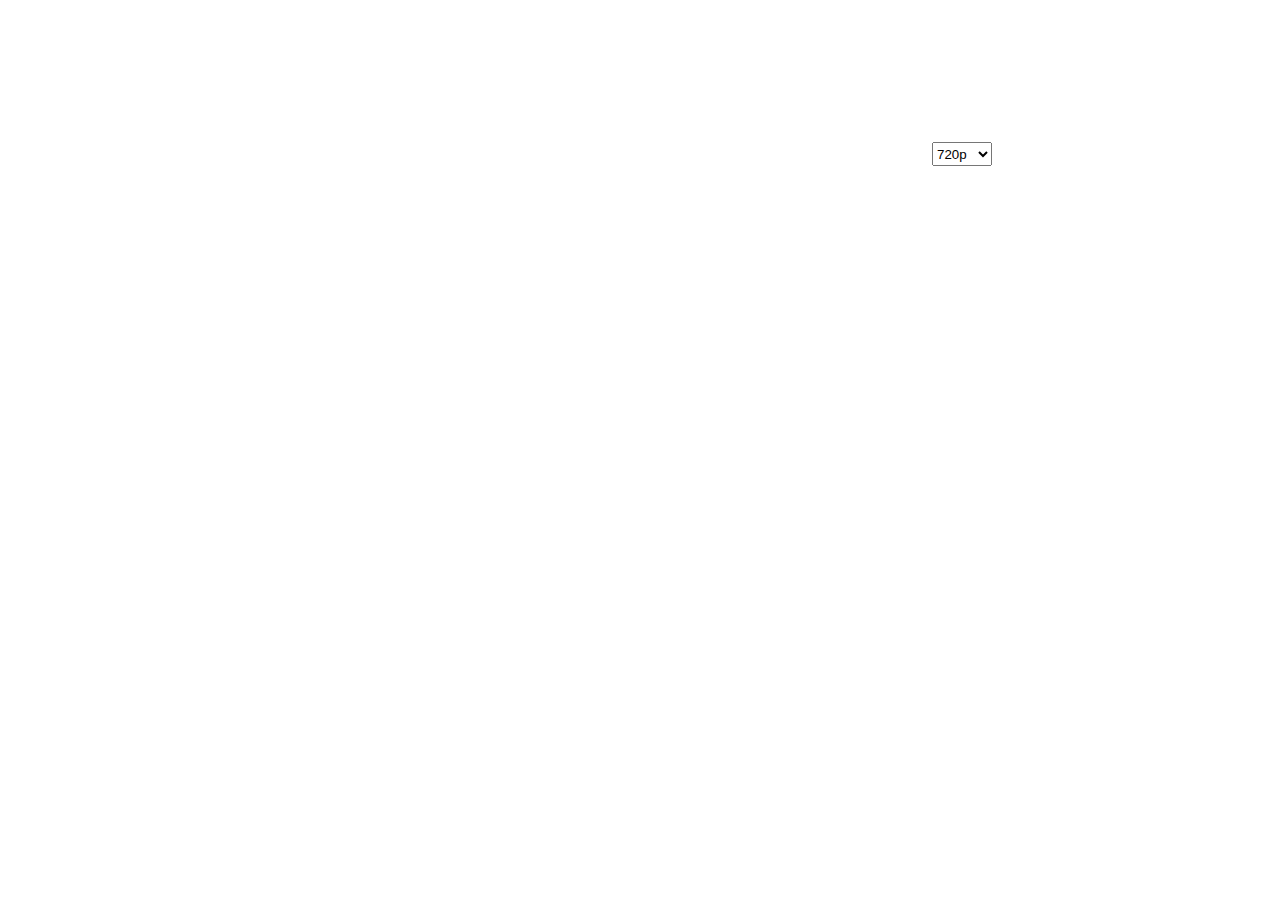
==== index.html @ 7b5d25a9 "Initial setup" ====
<!DOCTYPE html>
<html>

<head>
    <link rel="stylesheet" type="text/css" href="video-player.css">
    <link href="https://fonts.googleapis.com/icon?family=Material+Icons" rel="stylesheet">
</head>

<body>
    <div id="videoContainer" class="video-container">
        <video id="video" preload="metadata" poster="video/poster.jpg">
            <source src="video/720.mp4" type="video/mp4">
            <source src="video/720.webm" type="video/webm">
        </video>
        <div id="video-controls" class="controls">
            <i id="playpause" class="video-control-button material-icons">play_arrow</i>
            <i id="stop" class="video-control-button material-icons">stop</i>
            <div class="progress-wrapper">
                <progress id="progress" class="progress-bar" value="0" min="0"></progress>
            </div>
            <i id="mute" class="video-control-button material-icons">volume_mute</i>
            <i id="voldec" class="video-control-button material-icons">volume_down</i>
            <i id="volinc" class="video-control-button material-icons">volume_up</i>
            <select id="quality" class="video-control-dropdown">
                <option value="1080">1080p</option>
                <option value="720" selected>720p</option>
                <option value="360">360p</option>
            </select>
            <i id="fs" class="video-control-button material-icons">fullscreen</i>
        </div>

    <script src="video-player.js"></script>
</body>

</html>
---- video-player.css ----
.video-container {
    position: relative;
    max-width: 1024px;
    max-width: 64rem;
    width: 100%;
    height: auto;
    margin: 20px 0 0;
    margin: 1.25rem 0 0;
}

video {
    width: 100%;
    height: auto;
}

.controls {
    display: flex;
    list-style-type: none;
    overflow: hidden;
    background: transparent;
    position: absolute;
    bottom: 0;
    left: 0;
    right: 0;
    padding: 4px;
}

.controls .progress-wrapper {
    width: 100%;
    flex-grow: 1;
    padding: 5px 0;
}

.controls .progress-bar {
    cursor: pointer;
}

.controls .progress-bar::-webkit-progress-bar {
    background: #ffffff20;
}

.controls .progress-bar::-webkit-progress-value {
    background: #ffffff;
}

.controls .video-control-button {
    color: #ffffff;
    cursor: pointer;
    flex-grow: 0;
}

.controls progress {
    display: block;
    width: 100%;
    height: 6px;
    border: none;
    overflow: hidden;
    -moz-border-radius: 5px;
    -webkit-border-radius: 5px;
    border-radius: 5px;
    -webkit-appearance: none;
    appearance: none;
}

.controls * {
    margin: 4px;
}

html:-ms-fullscreen {
    width: 100%;
}

:-webkit-full-screen {
    background-color: transparent;
}

/* hide controls on fullscreen with WebKit */
.video-container[data-fullscreen=true] video::-webkit-media-controls {
    display: none !important;
}

.video-container[data-fullscreen=true] {
    max-width: 100%;
    width: 100%;
    margin: 0;
    padding: 0;
}

.video-container[data-fullscreen=true] video {
    height: auto;
}

.video-container[data-fullscreen=true] .controls {
    position: absolute;
    width: 100%;
    z-index: 2147483647;
}
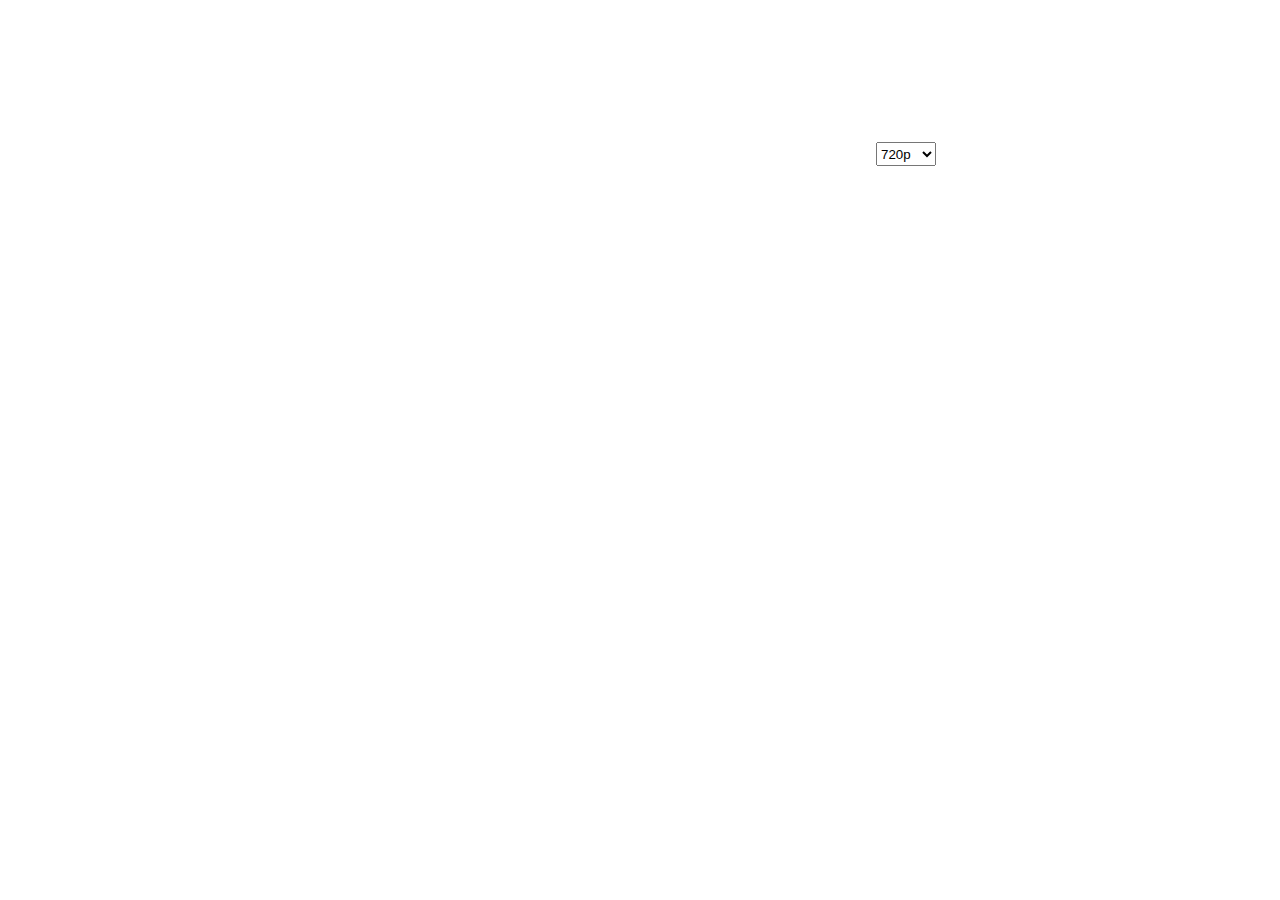
==== commit 0439bb4e: "Adds displaying of closed captions / subtitles" ====
--- a/index.html
+++ b/index.html
@@ -11,7 +11,11 @@
         <video id="video" preload="metadata" poster="video/poster.jpg">
             <source src="video/720.mp4" type="video/mp4">
             <source src="video/720.webm" type="video/webm">
+            <track label="subtitles" kind="subtitles" srclang="en" src="video/captions.vtt" default>
         </video>
+        <div class="cues-container">
+            <div id="video-cues" class="hidden"></div>
+        </div>
         <div id="video-controls" class="controls">
             <i id="playpause" class="video-control-button material-icons">play_arrow</i>
             <i id="stop" class="video-control-button material-icons">stop</i>
@@ -26,6 +30,7 @@
                 <option value="720" selected>720p</option>
                 <option value="360">360p</option>
             </select>
+            <i id="captions" class="video-control-button material-icons">closed_captions</i>
             <i id="fs" class="video-control-button material-icons">fullscreen</i>
         </div>
 
--- a/video-player.css
+++ b/video-player.css
@@ -11,6 +11,24 @@
 video {
     width: 100%;
     height: auto;
+}
+
+.cues-container {
+    display: flex;
+    position: absolute;
+    top: 48px;
+    bottom: 48px;
+    left: 32px;
+    right: 32px;
+    align-items: flex-end;
+    justify-content: center;
+}
+
+.cues-container > div {
+    color:white;
+    background-color: #00000094;
+    padding: 4px 8px;
+    border-radius: 4px;
 }
 
 .controls {
@@ -94,4 +112,8 @@
     position: absolute;
     width: 100%;
     z-index: 2147483647;
+}
+
+.hidden {
+    display: none;
 }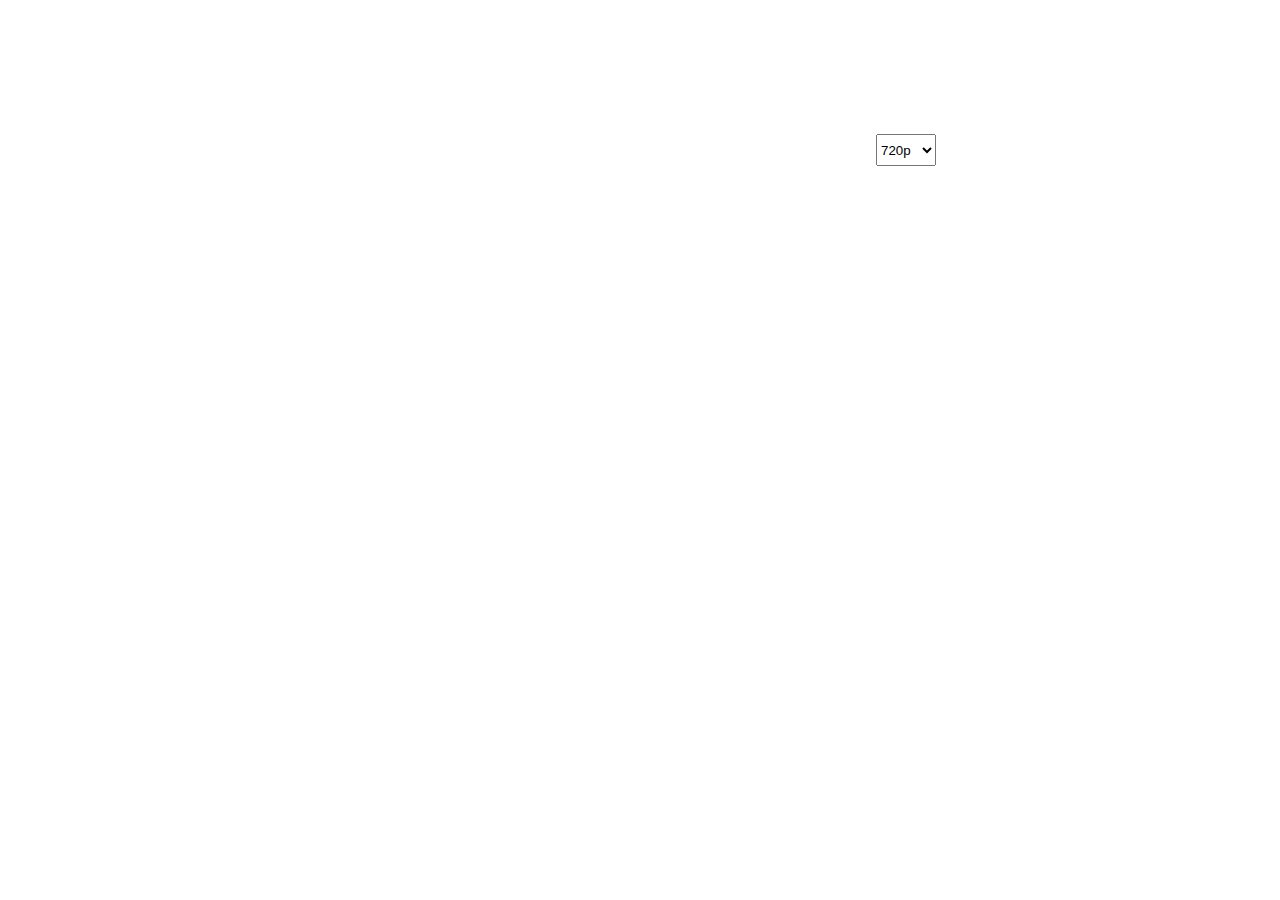
==== commit f732fc7e: "Replaces volume buttons with a slider" ====
--- a/index.html
+++ b/index.html
@@ -4,6 +4,42 @@
 <head>
     <link rel="stylesheet" type="text/css" href="video-player.css">
     <link href="https://fonts.googleapis.com/icon?family=Material+Icons" rel="stylesheet">
+    <style>
+        .endcard {
+            display: grid;
+            position: absolute;
+            background-color: #00000094;
+            top: 0;
+            bottom: 0;
+            left: 0;
+            right: 0;
+            grid-template: 1fr 1fr / 1fr 1fr;
+            padding: 32px;
+            grid-gap: 32px;
+        }
+
+        .thumbnail {
+            position: relative;
+            border-radius: 4px;
+            border: 2px solid #ffffffc7;
+            height: 220px;
+        }
+
+        .thumbnail img {
+            width: 100%;
+            height: 100%;
+            object-fit: cover;
+            border-radius: 2px;
+        }
+
+        .thumbnail .title {
+            position: absolute;
+            bottom: 8px;
+            color: white;
+            font-family: sans-serif;
+            left: 8px;
+        }
+    </style>
 </head>
 
 <body>
@@ -16,15 +52,35 @@
         <div class="cues-container">
             <div id="video-cues" class="hidden"></div>
         </div>
+        <div id="video-endcard" class="endcard hidden">
+            <div class="thumbnail">
+                <img src="video/poster.jpg">
+                <div class="title">Video 1</div>
+            </div>
+            <div class="thumbnail">
+                <img src="video/poster.jpg">
+                <div class="title">Video 2</div>
+            </div>
+            <div class="thumbnail">
+                <img src="video/poster.jpg">
+                <div class="title">Video 3</div>
+            </div>
+            <div class="thumbnail">
+                <img src="video/poster.jpg">
+                <div class="title">Video 4</div>
+            </div>
+        </div>
         <div id="video-controls" class="controls">
             <i id="playpause" class="video-control-button material-icons">play_arrow</i>
             <i id="stop" class="video-control-button material-icons">stop</i>
             <div class="progress-wrapper">
                 <progress id="progress" class="progress-bar" value="0" min="0"></progress>
             </div>
-            <i id="mute" class="video-control-button material-icons">volume_mute</i>
-            <i id="voldec" class="video-control-button material-icons">volume_down</i>
-            <i id="volinc" class="video-control-button material-icons">volume_up</i>
+            <span id="timer" class="video-control-timer">00:00:00 / 00:00:00</span>
+            <div class="volume-wrapper">
+                <input id="volume-slider" type="range" min="1" max="100" value="50" class="volume-slider">
+                <i id="volume-button" class="video-control-button material-icons">volume_up</i>
+            </div>
             <select id="quality" class="video-control-dropdown">
                 <option value="1080">1080p</option>
                 <option value="720" selected>720p</option>
--- a/video-player.css
+++ b/video-player.css
@@ -80,6 +80,13 @@
     appearance: none;
 }
 
+.controls .video-control-timer {
+    flex-shrink: 0;
+    align-self: center;
+    padding-left: 8px;
+    color: #ffffff;
+}
+
 .controls * {
     margin: 4px;
 }
@@ -115,5 +122,18 @@
 }
 
 .hidden {
+    display: none !important;
+}
+
+.volume-wrapper {
+    display: flex
+}
+
+.volume-wrapper .volume-slider {
     display: none;
+    width: 56px;
+}
+
+.volume-wrapper:hover .volume-slider {
+    display: initial;
 }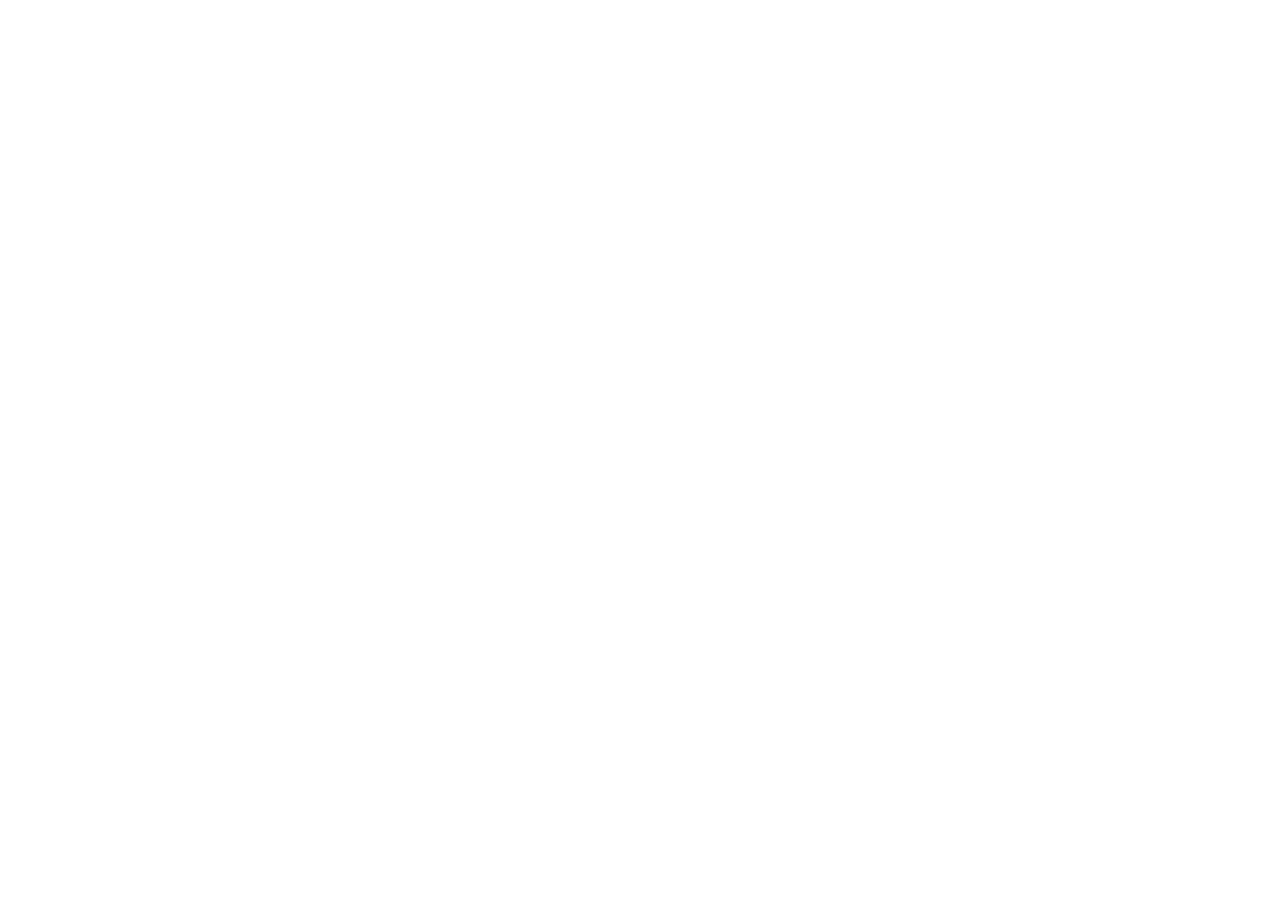
==== commit 5f7018a4: "Changes quality selection to a custom dropdown" ====
--- a/index.html
+++ b/index.html
@@ -81,11 +81,14 @@
                 <input id="volume-slider" type="range" min="1" max="100" value="50" class="volume-slider">
                 <i id="volume-button" class="video-control-button material-icons">volume_up</i>
             </div>
-            <select id="quality" class="video-control-dropdown">
-                <option value="1080">1080p</option>
-                <option value="720" selected>720p</option>
-                <option value="360">360p</option>
-            </select>
+            <div id="quality" class="video-control-dropdown">
+                <i class="dropdown-button material-icons video-control-button">settings</i>
+                <div class="dropdown-content">
+                    <div class="video-quality-option" data-quality="1080">1080p</div>
+                    <div class="video-quality-option active" data-quality="720">720p</div>
+                    <div class="video-quality-option" data-quality="360">360p</div>
+                </div>
+            </div>
             <i id="captions" class="video-control-button material-icons">closed_captions</i>
             <i id="fs" class="video-control-button material-icons">fullscreen</i>
         </div>
--- a/video-player.css
+++ b/video-player.css
@@ -6,6 +6,7 @@
     height: auto;
     margin: 20px 0 0;
     margin: 1.25rem 0 0;
+    font-family: -apple-system, BlinkMacSystemFont, "Segoe UI", Roboto, Helvetica, Arial, sans-serif, "Apple Color Emoji", "Segoe UI Emoji", "Segoe UI Symbol";
 }
 
 video {
@@ -24,8 +25,8 @@
     justify-content: center;
 }
 
-.cues-container > div {
-    color:white;
+.cues-container>div {
+    color: white;
     background-color: #00000094;
     padding: 4px 8px;
     border-radius: 4px;
@@ -34,7 +35,6 @@
 .controls {
     display: flex;
     list-style-type: none;
-    overflow: hidden;
     background: transparent;
     position: absolute;
     bottom: 0;
@@ -136,4 +136,90 @@
 
 .volume-wrapper:hover .volume-slider {
     display: initial;
+}
+
+.volume-wrapper input[type=range] {
+    width: 100%;
+    background-color: transparent;
+    -webkit-appearance: none;
+}
+
+.volume-wrapper input[type=range]:focus {
+    outline: none;
+}
+
+.volume-wrapper input[type=range]::-webkit-slider-runnable-track {
+    background: #ffffff20;
+    border: 1.6px solid #ffffff;
+    border-radius: 4px;
+    width: 100%;
+    height: 2px;
+    cursor: pointer;
+}
+
+.volume-wrapper input[type=range]::-webkit-slider-thumb {
+    width: 12px;
+    height: 12px;
+    background: #ffffff;
+    border: 1.8px solid #ececec;
+    border-radius: 50px;
+    cursor: pointer;
+    -webkit-appearance: none;
+}
+
+.volume-wrapper input[type=range]:focus::-webkit-slider-runnable-track {
+    background: #ffffff;
+}
+
+.volume-wrapper input[type=range]::-moz-range-track {
+    background: #ffffff98;
+    border: 1.6px solid #ffffff20;
+    border-radius: 4px;
+    width: 100%;
+    height: 2px;
+    cursor: pointer;
+}
+
+.volume-wrapper input[type=range]::-moz-range-thumb {
+    width: 12px;
+    height: 12px;
+    background: #ffffff;
+    border: 1.8px solid #ececec;
+    border-radius: 50px;
+    cursor: pointer;
+}
+
+.video-control-dropdown {
+    position: relative;
+    display: inline-block;
+}
+
+.video-control-dropdown .dropdown-content {
+    display: none;
+    position: absolute;
+    bottom: 28px;
+    background-color: #ffffff;
+    min-width: 80px;
+    box-shadow: 0px 8px 16px 0px rgba(0, 0, 0, 0.2);
+    z-index: 1;
+}
+
+.video-control-dropdown:hover .dropdown-content {
+    display: block;
+}
+
+.video-control-dropdown .dropdown-content div {
+    color: black;
+    padding: 8px;
+    text-decoration: none;
+    display: block;
+    cursor: pointer;
+}
+
+.video-control-dropdown .dropdown-content div:hover {
+    background-color: #ddd;
+}
+
+.video-control-dropdown .dropdown-content div.active {
+    font-weight: 600;
 }